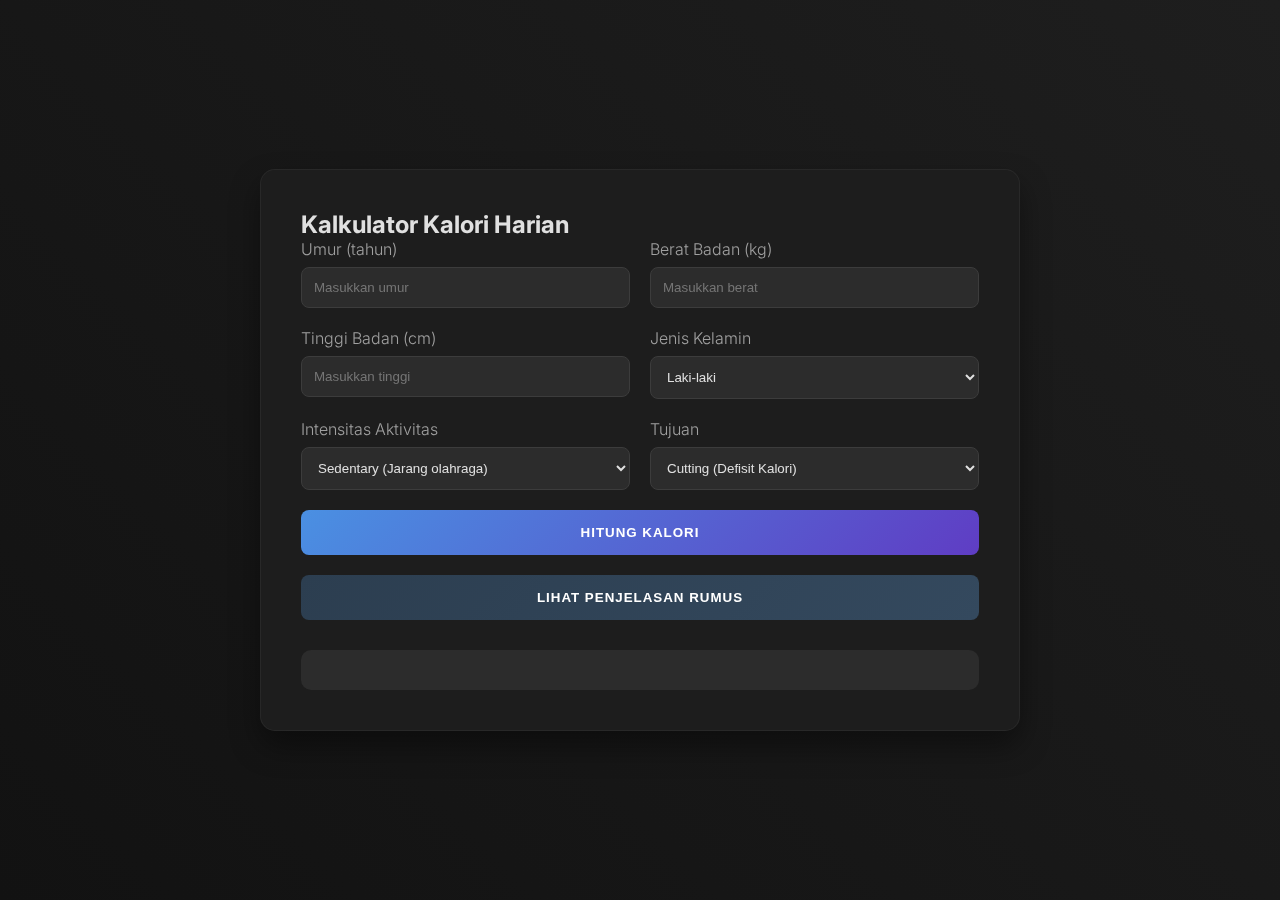
==== index.html @ 5e0eea53 "first push" ====
<!DOCTYPE html>
<html lang="id">
<head>
    <meta charset="UTF-8">
    <meta name="viewport" content="width=device-width, initial-scale=1.0">
    <title>Kalkulator Kalori Harian</title>
    <link rel="stylesheet" href="style.css">
</head>
<body>
    <div class="background-animate" id="backgroundAnimate"></div>
    <div class="container">
        <div class="card">
            <h2>Kalkulator Kalori Harian</h2>
            <form id="calorieForm">
                <div class="form-row">
                    <div class="form-group">
                        <label for="age">Umur (tahun)</label>
                        <input type="number" id="age" required placeholder="Masukkan umur">
                    </div>
                    <div class="form-group">
                        <label for="weight">Berat Badan (kg)</label>
                        <input type="number" id="weight" required placeholder="Masukkan berat">
                    </div>
                </div>
                <div class="form-row">
                    <div class="form-group">
                        <label for="height">Tinggi Badan (cm)</label>
                        <input type="number" id="height" required placeholder="Masukkan tinggi">
                    </div>
                    <div class="form-group">
                        <label for="gender">Jenis Kelamin</label>
                        <select id="gender">
                            <option value="male">Laki-laki</option>
                            <option value="female">Perempuan</option>
                        </select>
                    </div>
                </div>
                <div class="form-row">
                    <div class="form-group">
                        <label for="activity">Intensitas Aktivitas</label>
                        <select id="activity">
                            <option value="1.2">Sedentary (Jarang olahraga)</option>
                            <option value="1.375">Light Activity (1-3 hari/minggu)</option>
                            <option value="1.55">Moderate Activity (3-5 hari/minggu)</option>
                            <option value="1.725">High Activity (6-7 hari/minggu)</option>
                            <option value="1.9">Athlete Level (Latihan sangat berat)</option>
                        </select>
                    </div>
                    <div class="form-group">
                        <label for="goal">Tujuan</label>
                        <select id="goal">
                            <option value="cutting">Cutting (Defisit Kalori)</option>
                            <option value="maintain">Maintain (Pemeliharaan)</option>
                            <option value="bulking">Bulking (Surplus Kalori)</option>
                        </select>
                    </div>
                </div>
                <div class="form-row">
                    <div class="form-group full-width">
                        <button type="button" onclick="calculateCalories()">Hitung Kalori</button>
                    </div>
                </div>
                <div class="form-row">
                    <div class="form-group full-width">
                        <button type="button" onclick="window.location.href='rumus.html'" class="secondary-button">Lihat Penjelasan Rumus</button>
                    </div>
                </div>
            </form>
            <div id="result" class="result"></div>
        </div>
    </div>
    <script src="script.js"></script>
</body>
</html>
---- style.css ----
@import url('https://fonts.googleapis.com/css2?family=Inter:wght@300;400;600&display=swap');

* {
    margin: 0;
    padding: 0;
    box-sizing: border-box;
}

body {
    font-family: 'Inter', sans-serif;
    background: linear-gradient(45deg, #121212, #1e1e1e);
    display: flex;
    justify-content: center;
    align-items: center;
    min-height: 100vh;
    color: #e0e0e0;
    overflow-x: hidden;
    perspective: 1000px;
}

.background-animate {
    position: fixed;
    top: 0;
    left: 0;
    width: 100%;
    height: 100%;
    pointer-events: none;
    z-index: -1;
}

.container {
    width: 100%;
    max-width: 800px;
    padding: 20px;
    position: relative;
    z-index: 10;
}

.card {
    background-color: rgba(30, 30, 30, 0.9);
    border-radius: 15px;
    padding: 40px;
    box-shadow: 0 15px 30px rgba(0, 0, 0, 0.4);
    backdrop-filter: blur(10px);
    border: 1px solid rgba(255, 255, 255, 0.05);
}

.form-row {
    display: flex;
    gap: 20px;
    margin-bottom: 20px;
}

.form-group {
    flex: 1;
}

.form-group.full-width {
    flex: 1 1 100%;
}

label {
    display: block;
    margin-bottom: 8px;
    color: #a0a0a0;
    font-weight: 300;
}

input, select {
    width: 100%;
    padding: 12px;
    background-color: #2c2c2c;
    border: 1px solid #3c3c3c;
    border-radius: 8px;
    color: #e0e0e0;
    transition: all 0.3s ease;
}

button {
    width: 100%;
    padding: 15px;
    background: linear-gradient(135deg, #4a90e2, #5f3dc4);
    color: white;
    border: none;
    border-radius: 8px;
    font-weight: 600;
    cursor: pointer;
    transition: all 0.3s ease;
    text-transform: uppercase;
    letter-spacing: 1px;
}

.secondary-button {
    background: linear-gradient(135deg, #2c3e50, #34495e);
}

.result {
    margin-top: 30px;
    background-color: #2c2c2c;
    padding: 20px;
    border-radius: 10px;
    text-align: left;
    line-height: 1.6;
}

/* Styles for Formula Page */
.formula-page .card {
    max-width: 900px;
    margin: 0 auto;
}

.formula-content {
    text-align: left;
}

.formula-content h3 {
    margin-top: 20px;
    color: #4a90e2;
}

.formula-content table {
    width: 100%;
    border-collapse: collapse;
    margin: 15px 0;
}

.formula-content table, 
.formula-content th, 
.formula-content td {
    border: 1px solid #3c3c3c;
    padding: 10px;
}

.formula-content ul {
    padding-left: 20px;
}

.button-container {
    margin-top: 20px;
    text-align: center;
}

.back-button {
    background: linear-gradient(135deg, #2c3e50, #34495e);
    max-width: 300px;
}

@media (max-width: 768px) {
    .form-row {
        flex-direction: column;
        gap: 15px;
    }
}
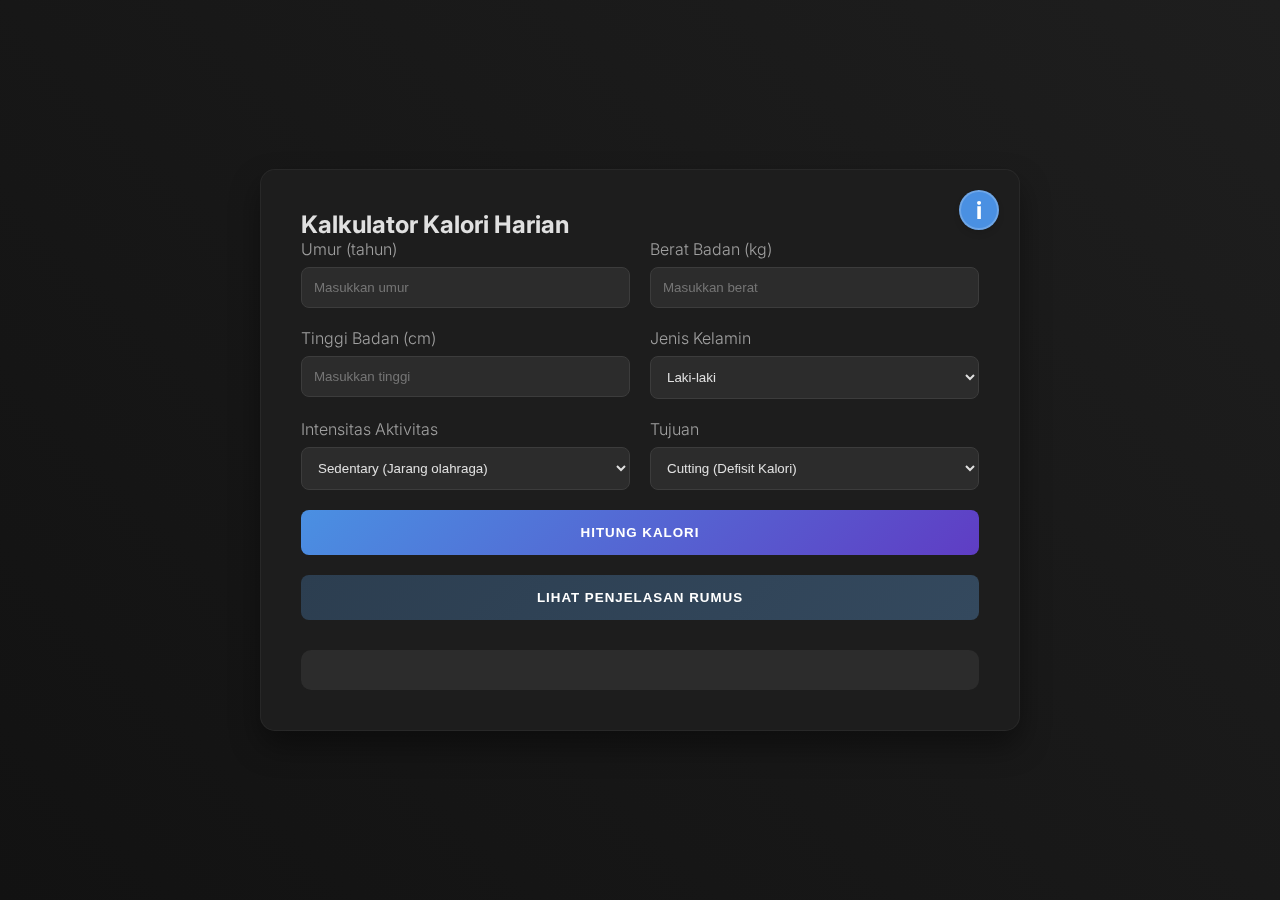
==== commit ff07ab6e: "tambahin page baru untuk penjelasan sistem pakar" ====
--- a/index.html
+++ b/index.html
@@ -10,6 +10,7 @@
     <div class="background-animate" id="backgroundAnimate"></div>
     <div class="container">
         <div class="card">
+            <div class="info-button" onclick="window.location.href='sistem-pakar.html'">i</div>
             <h2>Kalkulator Kalori Harian</h2>
             <form id="calorieForm">
                 <div class="form-row">
--- a/style.css
+++ b/style.css
@@ -150,4 +150,34 @@
         flex-direction: column;
         gap: 15px;
     }
+}
+
+/* Tambahkan di akhir file CSS sebelumnya */
+.info-button {
+    position: absolute;
+    top: 20px;
+    right: 20px;
+    width: 40px;
+    height: 40px;
+    background-color: #4a90e2;
+    color: white;
+    border-radius: 50%;
+    display: flex;
+    justify-content: center;
+    align-items: center;
+    font-size: 24px;
+    font-weight: bold;
+    cursor: pointer;
+    transition: all 0.3s ease;
+    border: 2px solid rgba(255,255,255,0.2);
+    box-shadow: 0 4px 6px rgba(0,0,0,0.1);
+}
+
+.info-button:hover {
+    background-color: #5f3dc4;
+    transform: scale(1.1);
+}
+
+.card {
+    position: relative; /* Tambahkan ini untuk positioning tombol info */
 }